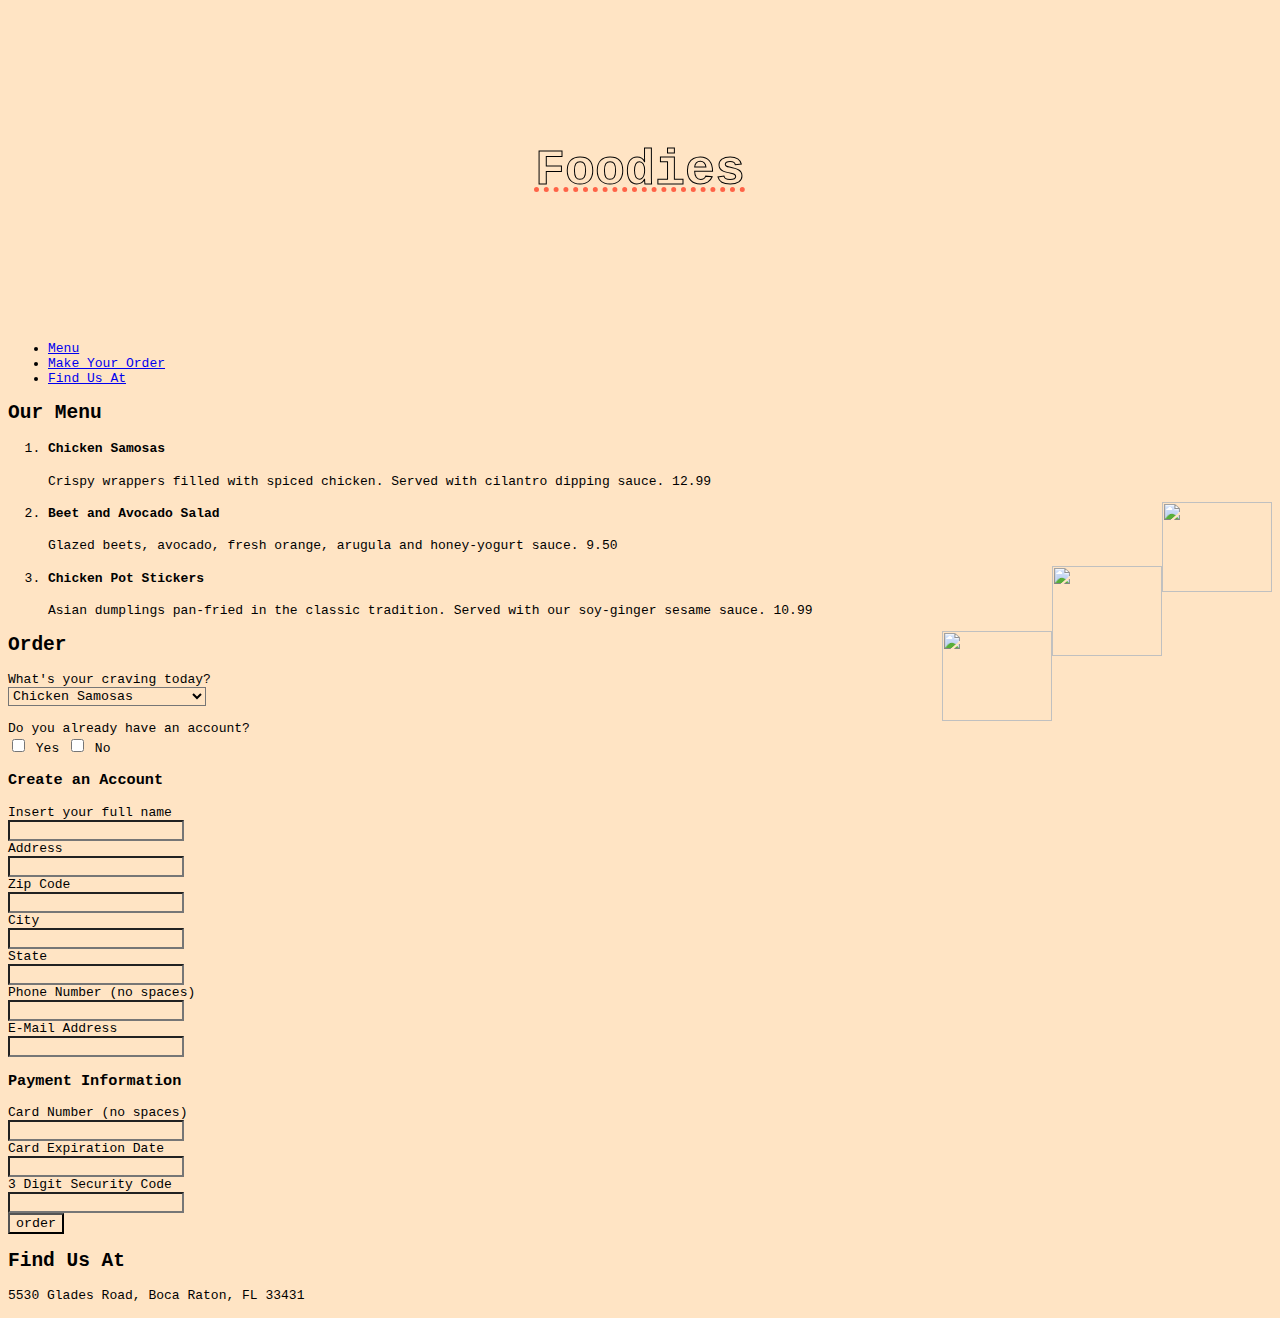
==== index.html @ d356b37d "Add files via upload" ====
<html>
<head>
<title>Foodies</title>
<meta charset='utf-8'>
<meta name='description' content='Description of document content'>
<link rel="stylesheet" href="style.css">
</head>

<body>

<header role='banner'>
<div id="foodies">
  <h1>Foodies</h1>
</div>
  <nav>
    <ul role='navigation'>
      <li>
        <a href='#menu'>Menu</a>
      </li>
      <li>
        <a href='#orderform'>Make Your Order</a>
      </li>
      <li>
        <a href='#location'>Find Us At</a>
      </li>
    </ul>
  </nav>
</header>

<main role='main'>
  <h2 id="menu">Our Menu</h2>
  <ol>
    <li><h4>Chicken Samosas</h4></li>
    <p>
        Crispy wrappers filled with spiced chicken. Served with cilantro dipping sauce. 12.99
    </p>
    <img class="img1" src="https://olo-images-live.imgix.net/8c/8c2b367b746a4b75bbac4de2139a79e2.jpg?auto=format%2Ccompress&q=60&cs=tinysrgb&w=1200&h=800&fit=fill&fm=png32&bg=transparent&s=77084a8a149bdb525a5e18311ae92cb4"/>
    <li><h4>Beet and Avocado Salad</h4></li>
    <p>
        Glazed beets, avocado, fresh orange, arugula and honey-yogurt sauce. 9.50
    </p>
    <img class="img2" src="https://olo-images-live.imgix.net/6a/6ad5add9c96d420aa815000096899d8e.jpg?auto=format%2Ccompress&q=60&cs=tinysrgb&w=1200&h=800&fit=fill&fm=png32&bg=transparent&s=a8458d90a3b722344ba38eef703e0e6f"/>
    <li><h4>Chicken Pot Stickers</h4></li>
    <p>
        Asian dumplings pan-fried in the classic tradition. Served with our soy-ginger sesame sauce. 10.99
    </p>
    <img class="img3" src="https://olo-images-live.imgix.net/c8/c8bcf01491b8477f9d344ca596e528f0.jpg?auto=format%2Ccompress&q=60&cs=tinysrgb&w=1200&h=800&fit=fill&fm=png32&bg=transparent&s=73bba70cb6d47073892fa59692e125c2"/>
  </ol>
  
<!-- Add your restaurant order form below -->
<div class="form">
  <h2 id="orderform">Order</h2>
  <form role='order_form'>
    <label for="order">What's your craving today?</label><br/>
    <select id="order" name="order">
        <option value="ChickenSamosas">Chicken Samosas</option>
        <option value="BeetAndAvocadoSalad">Beet and Avocado Salad</option>
        <option value="ChickenPotStickers">Chicken Pot Stickers</option>
    </select><br/><br/>
    
    <label for="accountcheck">Do you already have an account?</label><br/>
    <input id="accountcheck" name="yes" type="checkbox" value="accountcheck">
    <label for="accountcheck">Yes</label>
    <input id="accountcheck" name="no" type="checkbox" value="accountcheck">
    <label for="accountcheck">No</label><br/>

    <h3>Create an Account</h3>
    <label for="fullname">Insert your full name</label><br/>
    <input id="fullname" name="fullname" type="text"><br/>

    <label for="address">Address</label><br/>
    <input id="address" name="address" type="text"><br/>

    <label for="zipcode">Zip Code</label><br/>
    <input id="zipcode" name="zipcode" type="text" required pattern="[0-9]{5}"><br/>

    <label for="city">City</label><br/>
    <input id="city" name="city" type="text"><br/>

    <label for="state">State</label><br/>
    <input id="state" name="state" type="text"><br/>

    <label for="phonenumber">Phone Number (no spaces)</label><br/>
    <input id="phonenumber" name="phonenumber" type="text" required pattern="[0-9]{10}"><br/>

    <label for="email">E-Mail Address</label><br/>
    <input id="email" name="email" type="text"><br/>

    <h3>Payment Information</h3>
    <label for="cardnumber">Card Number (no spaces)</label><br/>
    <input id="cardnumber" namee="cardnumber" type="text" required pattern="[0-9]{14,16}"><br/>

    <label for="cardexpiration">Card Expiration Date</label><br/>
    <input id="cardexpiration" name="cardexpiration" type="text"><br/>

    <label for="3digitcode">3 Digit Security Code</label><br/>
    <input id="3digitcode" name="3digitcode" type="text" minlength="3" maxlength="3"><br/>

    <input type='submit' value='order'>
  </form>
</div>
<!-- Add your restaurant order form above -->
</main>

<footer role='Location'>
  <h2 id="location">Find Us At</h2>
  <p>5530 Glades Road, Boca Raton, FL 33431</p>
</footer>

</body>
</html>
---- style.css ----
#foodies {
    background-image: url("https://media-cldnry.s-nbcnews.com/image/upload/rockcms/2022-03/plant-based-food-mc-220323-02-273c7b.jpg");
    background-size: cover;
    background-position: center;
    height: 120px;
    text-align: center;
    font-weight: bold;
    font-size: 25px;
    text-decoration: underline dotted tomato;
    color: bisque;
    -webkit-text-stroke: 1px black;
    padding: 100px;
}

* {
    font-family: monospace;
    background-color: bisque;
}

.img1 {
    height: 90px;
    width: 110px;
    float: right;
}

.img2 {
    height: 90px;
    width: 110px;
    float: right;
}

.img3 {
    height: 90px;
    width: 110px;
    float: right;
}
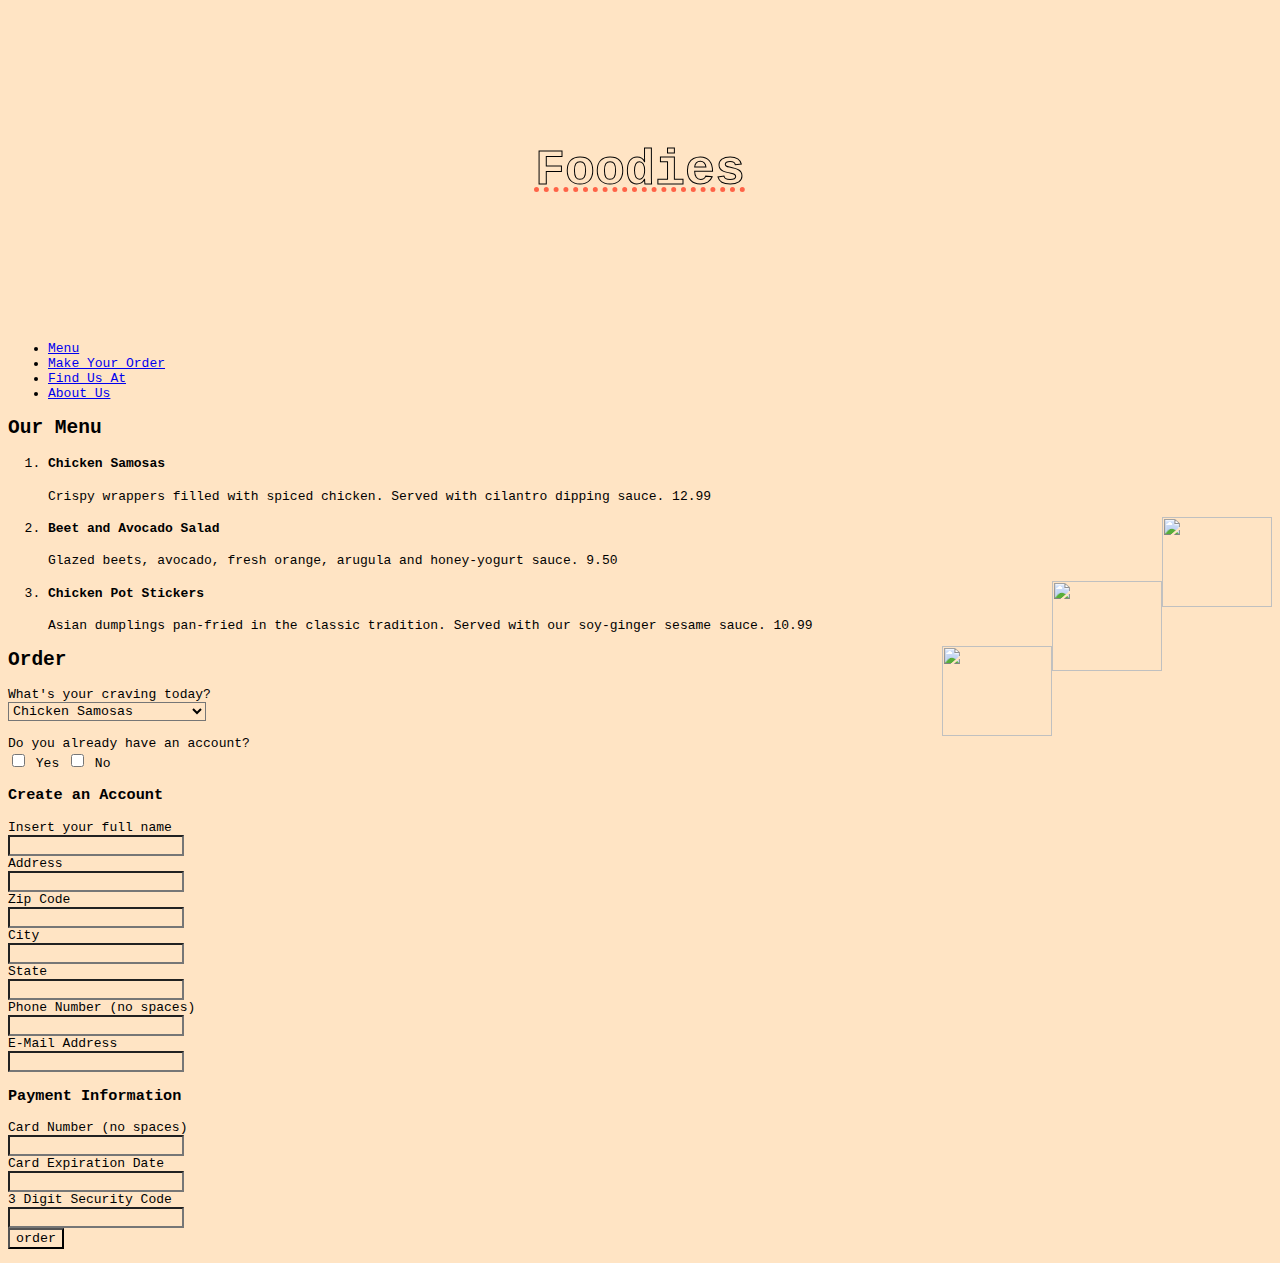
==== commit 97a0c04b: "Add files via upload" ====
--- a/index.html
+++ b/index.html
@@ -21,7 +21,10 @@
         <a href='#orderform'>Make Your Order</a>
       </li>
       <li>
-        <a href='#location'>Find Us At</a>
+        <a href='contact.html'>Find Us At</a>
+      </li>
+      <li>
+        <a href="about.html">About Us</a>
       </li>
     </ul>
   </nav>
@@ -99,13 +102,6 @@
     <input type='submit' value='order'>
   </form>
 </div>
-<!-- Add your restaurant order form above -->
 </main>
-
-<footer role='Location'>
-  <h2 id="location">Find Us At</h2>
-  <p>5530 Glades Road, Boca Raton, FL 33431</p>
-</footer>
-
 </body>
 </html>